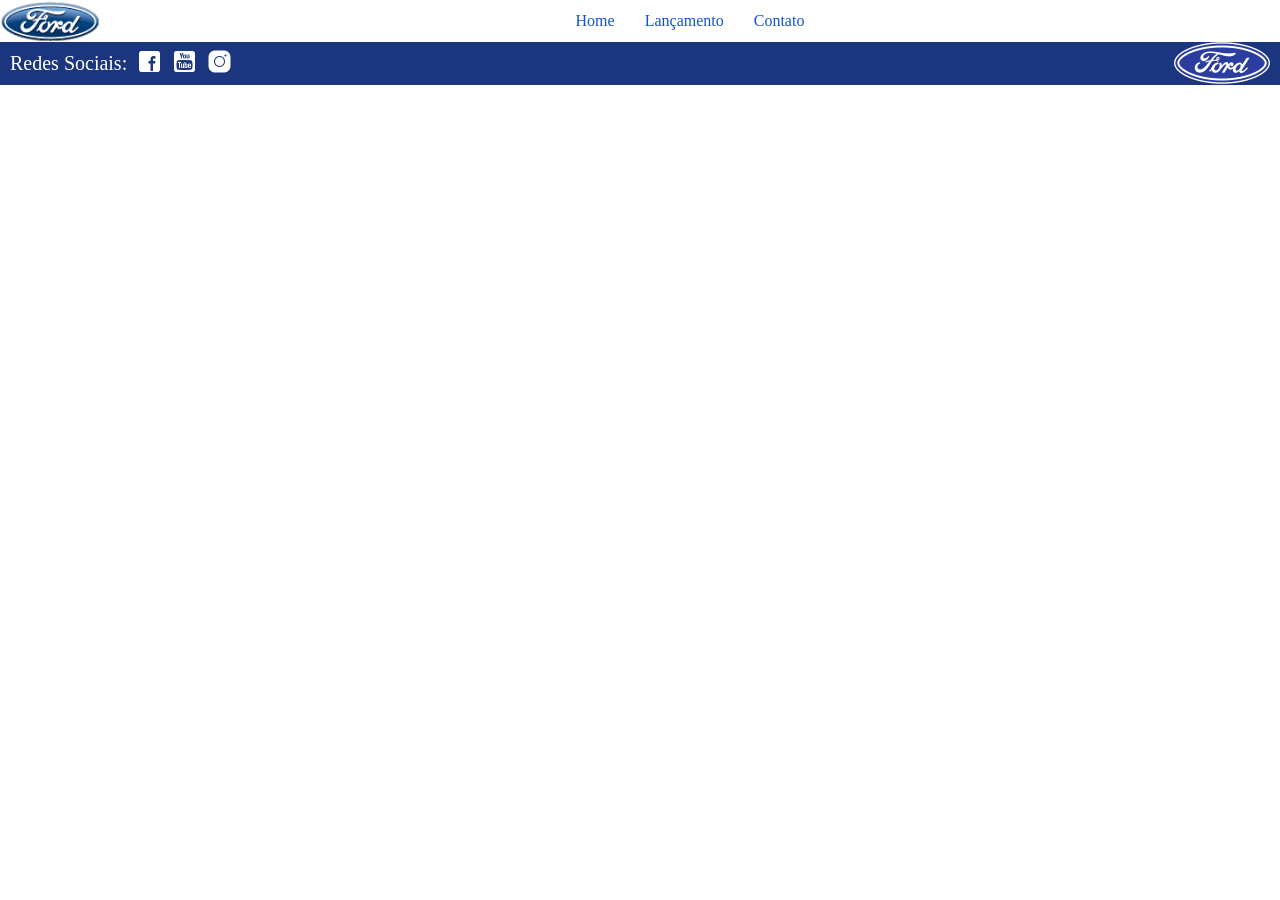
==== html/index.html @ 9682e6ec "Desafio de html e css do projeto Ford-Enter" ====
<!DOCTYPE html>
<html lang="pt-br">
<head>
    <meta charset="UTF-8">
    <meta name="viewport" content="width=device-width, initial-scale=1.0">
    <link rel="stylesheet" href="../anexo_desafio_htmlcss/css/style.css">
    
    <title>FORD</title>
</head>
<body>
    

<header class="cabeçalho">
<img class="img-logo-1" src="../anexo_desafio_htmlcss/img/logo-ford-256.png" alt="Logo Ford">
<nav class="menu-principal">
    <ul class="botões-menu">
        <li><a href="./index.html">Home</a></li>
        <li><a href="./lançamento.html">Lançamento</a></li>
        <li><a href="./contato.html">Contato</a></li>
    </ul>
</nav>
</header>

<main></main>






<footer class="rodape">
    <div class="div-rodape">
        <p class="titulo-rodape">Redes Sociais:</p>
        <a href="https://www.facebook.com/FordBrasil/">
            <img class="icone-redes-sociais" src="../anexo_desafio_htmlcss/img/facebook-50.png" alt="Logo facebook">
        </a>
        <a href="https://www.youtube.com/fordbrasil">
            <img class="icone-redes-sociais" src="../anexo_desafio_htmlcss/img/youtube-squared-50.png" alt="Logo youtube">
        </a>
        <a href="https://www.instagram.com/fordbrasil/">
            <img class="icone-redes-sociais" src="../anexo_desafio_htmlcss/img/instagram-logo-50.png" alt="Logo instagram">
        </a>
    </div>

    <img class="img-logo-2" src="../anexo_desafio_htmlcss/img/ford-96.png" alt="Logo Ford 2">

</footer>


</body>
</html>
---- anexo_desafio_htmlcss/css/style.css ----
/* CORES: #1b357e
                #1351d8*/
@import url("./reset.css");

.cabeçalho {
    display: flex;
    flex-direction: row;
}

.img-logo-1 {
    width: 100px
}

.menu-principal {
    display: flex;
    flex: 1;
    justify-content: center;
    align-items: center;
}

.botões-menu {
    display: flex;
    list-style: none;
    gap: 30px;
    padding: 0;
    margin: 0;

}

.botões-menu a {
    color: #1351d8;
    text-decoration: none;
}

.rodape {
    display: flex;
    flex-direction: row;
    justify-content: space-between;
    background-color: #1b357e;
}

.div-rodape {
    display: flex;
    flex: 1;
    align-items: center;
    width: 100%;
    gap: 10px;
}

.titulo-rodape {
    color: white;
    font-size: 20px;
    margin-left: 10px;
}

.icone-redes-sociais {
    width: 25px;

    
}

.img-logo-2 {
margin-right: 10px;
}
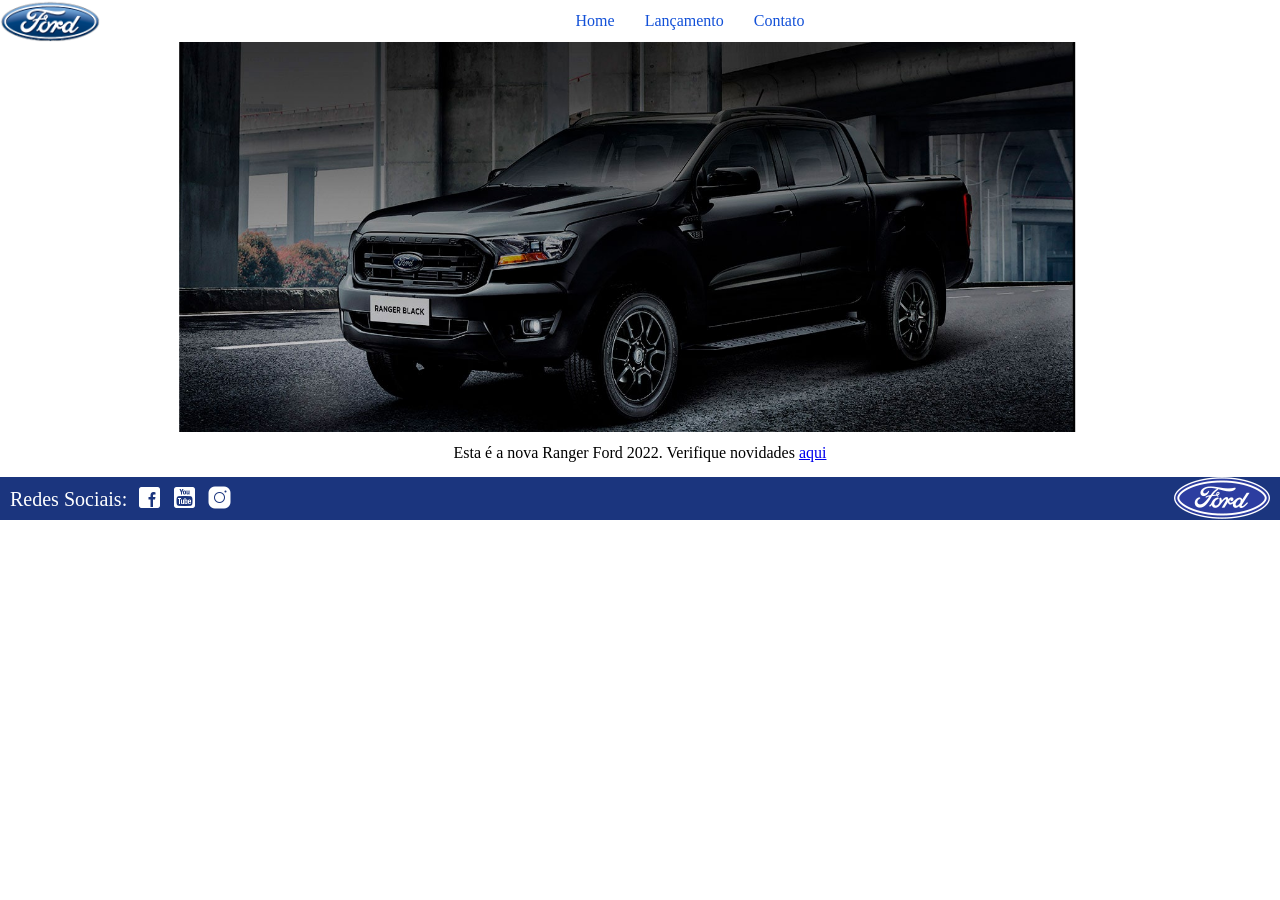
==== commit 528b3096: "Adição do conteúdo das páginas com o css" ====
--- a/html/index.html
+++ b/html/index.html
@@ -1,51 +1,57 @@
 <!DOCTYPE html>
 <html lang="pt-br">
+
 <head>
     <meta charset="UTF-8">
     <meta name="viewport" content="width=device-width, initial-scale=1.0">
     <link rel="stylesheet" href="../anexo_desafio_htmlcss/css/style.css">
-    
+
     <title>FORD</title>
 </head>
+
 <body>
-    
+    <header class="cabeçalho">
+        <img class="img-logo-1" src="../anexo_desafio_htmlcss/img/logo-ford-256.png" alt="Logo Ford">
+        <nav class="menu-principal">
+            <ul class="botões-menu">
+                <li><a href="./index.html">Home</a></li>
+                <li><a href="./lançamento.html">Lançamento</a></li>
+                <li><a href="./contato.html">Contato</a></li>
+            </ul>
+        </nav>
+    </header>
+    <main>
+        <div class="div-main-home">
+            <a href="./lançamento.html">
+                <img class="img-main-home" src="../anexo_desafio_htmlcss/img/imagem_1.jpg" alt=" Ranger Ford 2022">
+            </a>
+            <p>Esta é a nova Ranger Ford 2022. Verifique novidades <a
+                    href="https://www.ford.com.br/picapes/ranger/">aqui</a></p>
 
-<header class="cabeçalho">
-<img class="img-logo-1" src="../anexo_desafio_htmlcss/img/logo-ford-256.png" alt="Logo Ford">
-<nav class="menu-principal">
-    <ul class="botões-menu">
-        <li><a href="./index.html">Home</a></li>
-        <li><a href="./lançamento.html">Lançamento</a></li>
-        <li><a href="./contato.html">Contato</a></li>
-    </ul>
-</nav>
-</header>
+        </div>
+        <br>
+    </main>
 
-<main></main>
+    <footer class="rodape">
+        <div class="div-rodape">
+            <p class="titulo-rodape">Redes Sociais:</p>
+            <a href="https://www.facebook.com/FordBrasil/">
+                <img class="icone-redes-sociais" src="../anexo_desafio_htmlcss/img/facebook-50.png" alt="Logo facebook">
+            </a>
+            <a href="https://www.youtube.com/fordbrasil">
+                <img class="icone-redes-sociais" src="../anexo_desafio_htmlcss/img/youtube-squared-50.png"
+                    alt="Logo youtube">
+            </a>
+            <a href="https://www.instagram.com/fordbrasil/">
+                <img class="icone-redes-sociais" src="../anexo_desafio_htmlcss/img/instagram-logo-50.png"
+                    alt="Logo instagram">
+            </a>
+        </div>
 
+        <img class="img-logo-2" src="../anexo_desafio_htmlcss/img/ford-96.png" alt="Logo Ford 2">
 
-
-
-
-
-<footer class="rodape">
-    <div class="div-rodape">
-        <p class="titulo-rodape">Redes Sociais:</p>
-        <a href="https://www.facebook.com/FordBrasil/">
-            <img class="icone-redes-sociais" src="../anexo_desafio_htmlcss/img/facebook-50.png" alt="Logo facebook">
-        </a>
-        <a href="https://www.youtube.com/fordbrasil">
-            <img class="icone-redes-sociais" src="../anexo_desafio_htmlcss/img/youtube-squared-50.png" alt="Logo youtube">
-        </a>
-        <a href="https://www.instagram.com/fordbrasil/">
-            <img class="icone-redes-sociais" src="../anexo_desafio_htmlcss/img/instagram-logo-50.png" alt="Logo instagram">
-        </a>
-    </div>
-
-    <img class="img-logo-2" src="../anexo_desafio_htmlcss/img/ford-96.png" alt="Logo Ford 2">
-
-</footer>
-
+    </footer>
 
 </body>
-</html>
+
+</html>
--- a/anexo_desafio_htmlcss/css/style.css
+++ b/anexo_desafio_htmlcss/css/style.css
@@ -56,9 +56,94 @@
 .icone-redes-sociais {
     width: 25px;
 
-    
+
 }
 
 .img-logo-2 {
-margin-right: 10px;
+    margin-right: 10px;
 }
+
+.img-main-home {
+    width: 70%;
+    transform: translateX(20%);
+}
+
+.div-main-home {
+    display: flex;
+    flex-direction: column;
+    align-items: center;
+    justify-content: center;
+    gap: 10px;
+}
+
+.div-main-lançamento {
+    display: flex;
+    justify-content: center;
+    align-items: center;
+    gap: 10px;
+}
+
+.div-img-modelo {
+    display: flex;
+    justify-content: center;
+    align-items: center;
+    direction: row;
+    gap: 10px;
+}
+
+.formulario {
+    display: flex;
+    flex-direction: column;
+    gap: 20px;
+    justify-content: center;
+    align-items: center;
+}
+
+.h1-formulario {
+    font-size: 30px;
+}
+
+.botao-formulario {
+    width: 200px;
+    height: 35px;
+    background-color: #1351d8;
+    color: white;
+    border: none;
+    border-radius: 15px;
+
+    transition: background-color 0.3s, transform 0.1s;
+}
+
+.formulario-campos {
+    display: flex;
+    flex-direction: column;
+    gap: 5px;
+    width: 300px;
+}
+
+select,
+input, textarea {
+    border-radius: 8px;
+    height: 30px;
+    border: 1px solid rgba(128, 128, 128, 0.5);
+    color: rgba(0, 0, 0, 0.5);
+    background-color: white;
+    box-shadow: inset 0 0 5px rgba(128, 128, 128, 0.2);
+}
+
+
+
+
+
+
+.botao-formulario:hover {
+    background-color: #1b357e;
+    transform: translateY(-2px);
+    transform: scale(1.05);
+}
+
+.botao-formulario:active {
+    background-color: #1b357e;
+    transform: translateY(2px);
+    transform: scale(0.98);
+}
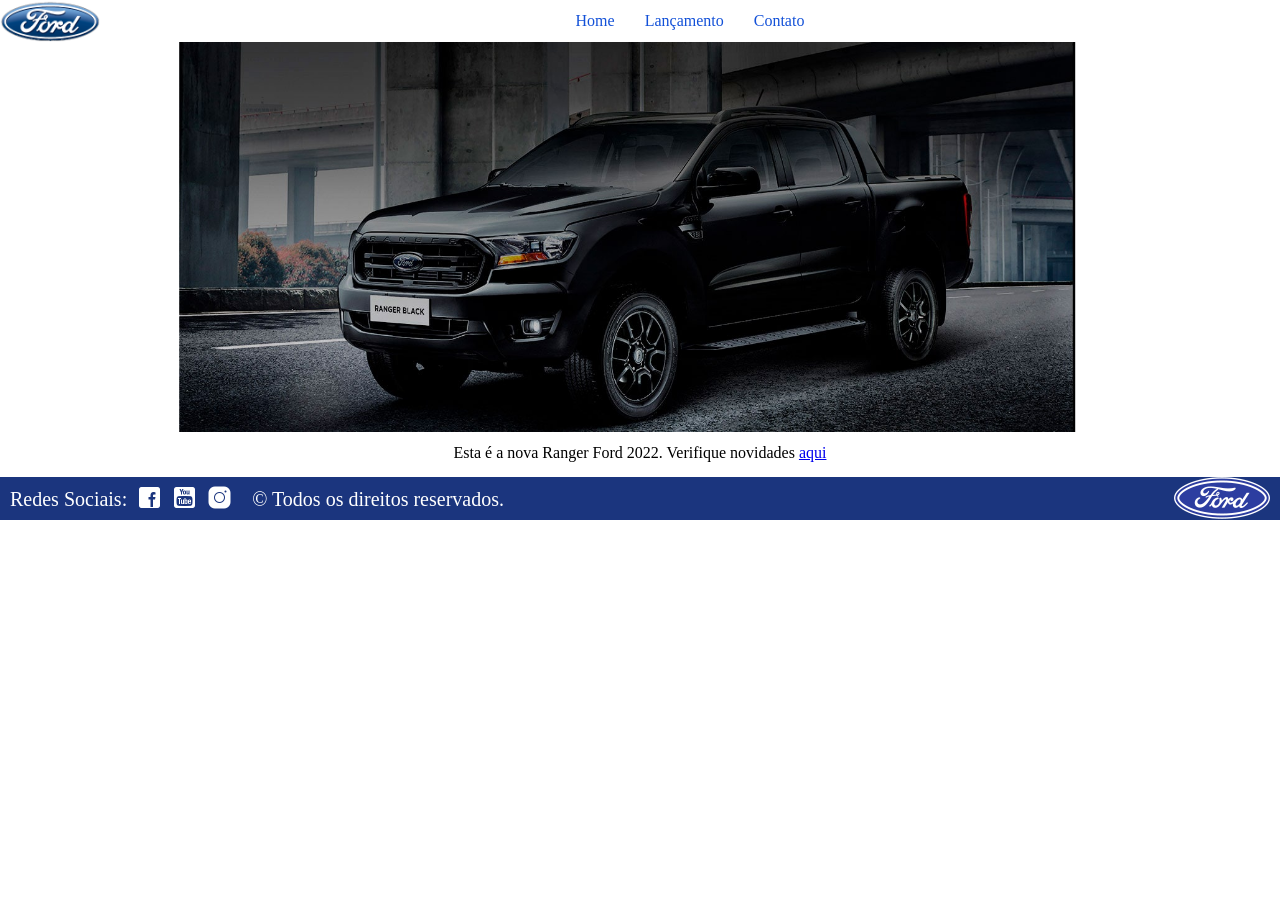
==== commit d8b94fa5: "responsividade" ====
--- a/html/index.html
+++ b/html/index.html
@@ -26,7 +26,7 @@
                 <img class="img-main-home" src="../anexo_desafio_htmlcss/img/imagem_1.jpg" alt=" Ranger Ford 2022">
             </a>
             <p>Esta é a nova Ranger Ford 2022. Verifique novidades <a
-                    href="https://www.ford.com.br/picapes/ranger/">aqui</a></p>
+                    href="https://www.ford.com.br/picapes/ranger/" target="_blank">aqui</a></p>
 
         </div>
         <br>
@@ -35,17 +35,18 @@
     <footer class="rodape">
         <div class="div-rodape">
             <p class="titulo-rodape">Redes Sociais:</p>
-            <a href="https://www.facebook.com/FordBrasil/">
+            <a href="https://www.facebook.com/FordBrasil/" target="_blank">
                 <img class="icone-redes-sociais" src="../anexo_desafio_htmlcss/img/facebook-50.png" alt="Logo facebook">
             </a>
-            <a href="https://www.youtube.com/fordbrasil">
+            <a href="https://www.youtube.com/fordbrasil" target="_blank">
                 <img class="icone-redes-sociais" src="../anexo_desafio_htmlcss/img/youtube-squared-50.png"
                     alt="Logo youtube">
             </a>
-            <a href="https://www.instagram.com/fordbrasil/">
+            <a href="https://www.instagram.com/fordbrasil/" target="_blank">
                 <img class="icone-redes-sociais" src="../anexo_desafio_htmlcss/img/instagram-logo-50.png"
                     alt="Logo instagram">
             </a>
+            <p class="titulo-rodape">&copy; Todos os direitos reservados.</p>
         </div>
 
         <img class="img-logo-2" src="../anexo_desafio_htmlcss/img/ford-96.png" alt="Logo Ford 2">
--- a/anexo_desafio_htmlcss/css/style.css
+++ b/anexo_desafio_htmlcss/css/style.css
@@ -55,8 +55,6 @@
 
 .icone-redes-sociais {
     width: 25px;
-
-
 }
 
 .img-logo-2 {
@@ -131,11 +129,6 @@
     box-shadow: inset 0 0 5px rgba(128, 128, 128, 0.2);
 }
 
-
-
-
-
-
 .botao-formulario:hover {
     background-color: #1b357e;
     transform: translateY(-2px);
@@ -146,4 +139,97 @@
     background-color: #1b357e;
     transform: translateY(2px);
     transform: scale(0.98);
+}
+
+@media (max-width: 768px) {
+    img {
+    max-width: 100%;
+    height: auto;
+}
+
+.cabeçalho {
+        flex-direction: column;    
+        align-items: center;
+        gap: 15px;
+        padding: 15px 0;
+    }
+
+    .menu-principal {
+        justify-content: center; 
+    }
+
+
+
+.div-main-home p {
+    padding: 15px;
+    text-align: center;           
+}
+
+
+.div-main-lançamento {
+    position: relative;
+    padding-bottom: 56.25%;      
+    height: 0;
+    overflow: hidden;
+    max-width: 100%;
+    margin-bottom: 20px;
+}
+
+
+.div-main-lançamento iframe {
+    position: absolute;
+    top: 0;
+    left: 0;
+    width: 100%;
+    height: 100%;
+}
+
+.div-img-modelo {
+    display: flex;
+    flex-wrap: wrap;             
+    justify-content: center;
+    gap: 15px;
+    padding: 10px;
+}
+
+.img-modelo {
+    width: 100%;
+    max-width: 320px;    
+    height: auto;
+    
+}
+
+
+.formulario {
+    width: 90%;                  
+    max-width: 500px;          
+    margin: 30px auto;
+    box-sizing: border-box;
+}
+
+.formulario-campos input, 
+.formulario-campos select, 
+.formulario-campos textarea {
+    width: 100%;                 
+    box-sizing: border-box;      
+
+}
+
+.rodape {
+        flex-direction: column;    
+        align-items: center;
+        gap: 20px;
+        padding: 20px;
+        text-align: center;
+    }
+
+    .div-rodape {
+        flex-direction: column; 
+        gap: 15px;
+        align-items: center;
+        width: 100%;
+    }
+
+
+    
 }
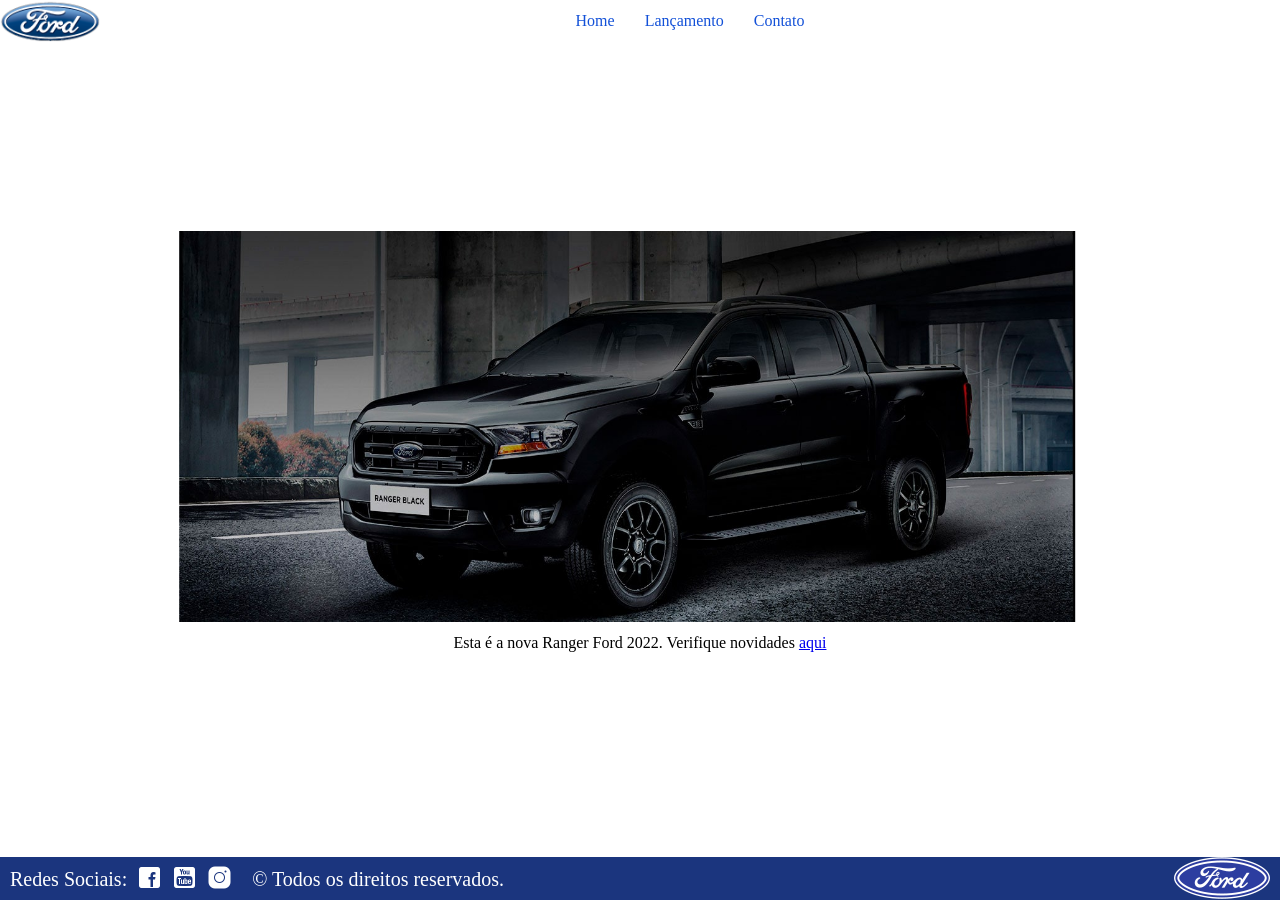
==== commit 437ab236: "ajustando o footer" ====
--- a/html/index.html
+++ b/html/index.html
@@ -25,8 +25,8 @@
             <a href="./lançamento.html">
                 <img class="img-main-home" src="../anexo_desafio_htmlcss/img/imagem_1.jpg" alt=" Ranger Ford 2022">
             </a>
-            <p>Esta é a nova Ranger Ford 2022. Verifique novidades <a
-                    href="https://www.ford.com.br/picapes/ranger/" target="_blank">aqui</a></p>
+            <p>Esta é a nova Ranger Ford 2022. Verifique novidades <a href="https://www.ford.com.br/picapes/ranger/"
+                    target="_blank">aqui</a></p>
 
         </div>
         <br>
--- a/anexo_desafio_htmlcss/css/style.css
+++ b/anexo_desafio_htmlcss/css/style.css
@@ -1,6 +1,25 @@
 /* CORES: #1b357e
-                #1351d8*/
+          #1351d8*/
+
+
 @import url("./reset.css");
+
+
+body {
+    display: flex;
+    flex-direction: column;
+    min-height: 100vh;/
+}
+
+
+main {
+    flex: 1;
+    display: flex;
+    flex-direction: column;   
+    justify-content: center;     
+    align-items: center;         
+    width: 100%;
+}
 
 .cabeçalho {
     display: flex;
@@ -120,7 +139,8 @@
 }
 
 select,
-input, textarea {
+input,
+textarea {
     border-radius: 8px;
     height: 30px;
     border: 1px solid rgba(128, 128, 128, 0.5);
@@ -143,80 +163,80 @@
 
 @media (max-width: 768px) {
     img {
-    max-width: 100%;
-    height: auto;
-}
-
-.cabeçalho {
-        flex-direction: column;    
+        max-width: 100%;
+        height: auto;
+    }
+
+    .cabeçalho {
+        flex-direction: column;
         align-items: center;
         gap: 15px;
         padding: 15px 0;
     }
 
     .menu-principal {
-        justify-content: center; 
-    }
-
-
-
-.div-main-home p {
-    padding: 15px;
-    text-align: center;           
-}
-
-
-.div-main-lançamento {
-    position: relative;
-    padding-bottom: 56.25%;      
-    height: 0;
-    overflow: hidden;
-    max-width: 100%;
-    margin-bottom: 20px;
-}
-
-
-.div-main-lançamento iframe {
-    position: absolute;
-    top: 0;
-    left: 0;
-    width: 100%;
-    height: 100%;
-}
-
-.div-img-modelo {
-    display: flex;
-    flex-wrap: wrap;             
-    justify-content: center;
-    gap: 15px;
-    padding: 10px;
-}
-
-.img-modelo {
-    width: 100%;
-    max-width: 320px;    
-    height: auto;
-    
-}
-
-
-.formulario {
-    width: 90%;                  
-    max-width: 500px;          
-    margin: 30px auto;
-    box-sizing: border-box;
-}
-
-.formulario-campos input, 
-.formulario-campos select, 
-.formulario-campos textarea {
-    width: 100%;                 
-    box-sizing: border-box;      
-
-}
-
-.rodape {
-        flex-direction: column;    
+        justify-content: center;
+    }
+
+
+
+    .div-main-home p {
+        padding: 15px;
+        text-align: center;
+    }
+
+
+    .div-main-lançamento {
+        position: relative;
+        padding-bottom: 56.25%;
+        height: 0;
+        overflow: hidden;
+        max-width: 100%;
+        margin-bottom: 20px;
+    }
+
+
+    .div-main-lançamento iframe {
+        position: absolute;
+        top: 0;
+        left: 0;
+        width: 100%;
+        height: 100%;
+    }
+
+    .div-img-modelo {
+        display: flex;
+        flex-wrap: wrap;
+        justify-content: center;
+        gap: 15px;
+        padding: 10px;
+    }
+
+    .img-modelo {
+        width: 100%;
+        max-width: 320px;
+        height: auto;
+
+    }
+
+
+    .formulario {
+        width: 90%;
+        max-width: 500px;
+        margin: 30px auto;
+        box-sizing: border-box;
+    }
+
+    .formulario-campos input,
+    .formulario-campos select,
+    .formulario-campos textarea {
+        width: 100%;
+        box-sizing: border-box;
+
+    }
+
+    .rodape {
+        flex-direction: column;
         align-items: center;
         gap: 20px;
         padding: 20px;
@@ -224,12 +244,12 @@
     }
 
     .div-rodape {
-        flex-direction: column; 
+        flex-direction: column;
         gap: 15px;
         align-items: center;
         width: 100%;
     }
 
 
-    
+
 }
